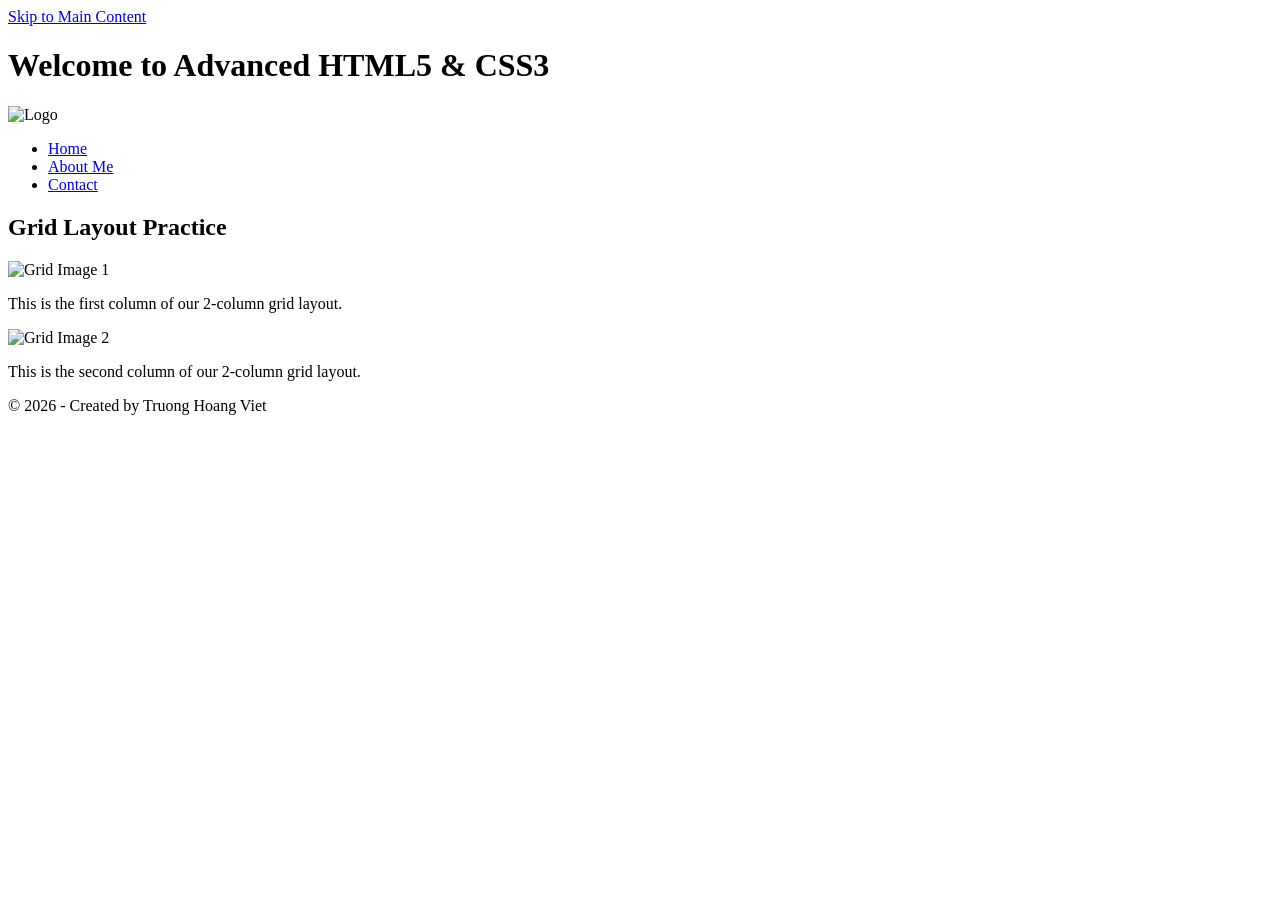
==== index.html @ f71fb379 "Create index.html" ====
<!DOCTYPE html>
<html lang="en">
<head>
    <meta charset="UTF-8">
    <title>Home - CSS Advanced Assignment</title>
    <link rel="stylesheet" href="style.css">
</head>
<body>
    <a class="skip-link" href="#main-content">Skip to Main Content</a>

    <header>
        <h1>Welcome to Advanced HTML5 & CSS3</h1>
    </header>

    <nav>
        <img src="https://via.placeholder.com/150" alt="Logo">
        <ul>
            <li><a href="index.html">Home</a></li>
            <li><a href="about.html">About Me</a></li>
            <li><a href="contact.html">Contact</a></li>
        </ul>
    </nav>

    <main id="main-content">
        <h2>Grid Layout Practice</h2>
        <div class="grid">
            <div class="grid-item">
                <img src="https://via.placeholder.com/300" alt="Grid Image 1">
                <p>This is the first column of our 2-column grid layout.</p>
            </div>
            <div class="grid-item">
                <img src="https://via.placeholder.com/300" alt="Grid Image 2">
                <p>This is the second column of our 2-column grid layout.</p>
            </div>
        </div>
    </main>

    <footer>
        <p>&copy; 2026 - Created by Truong Hoang Viet</p>
    </footer>
</body>
</html>
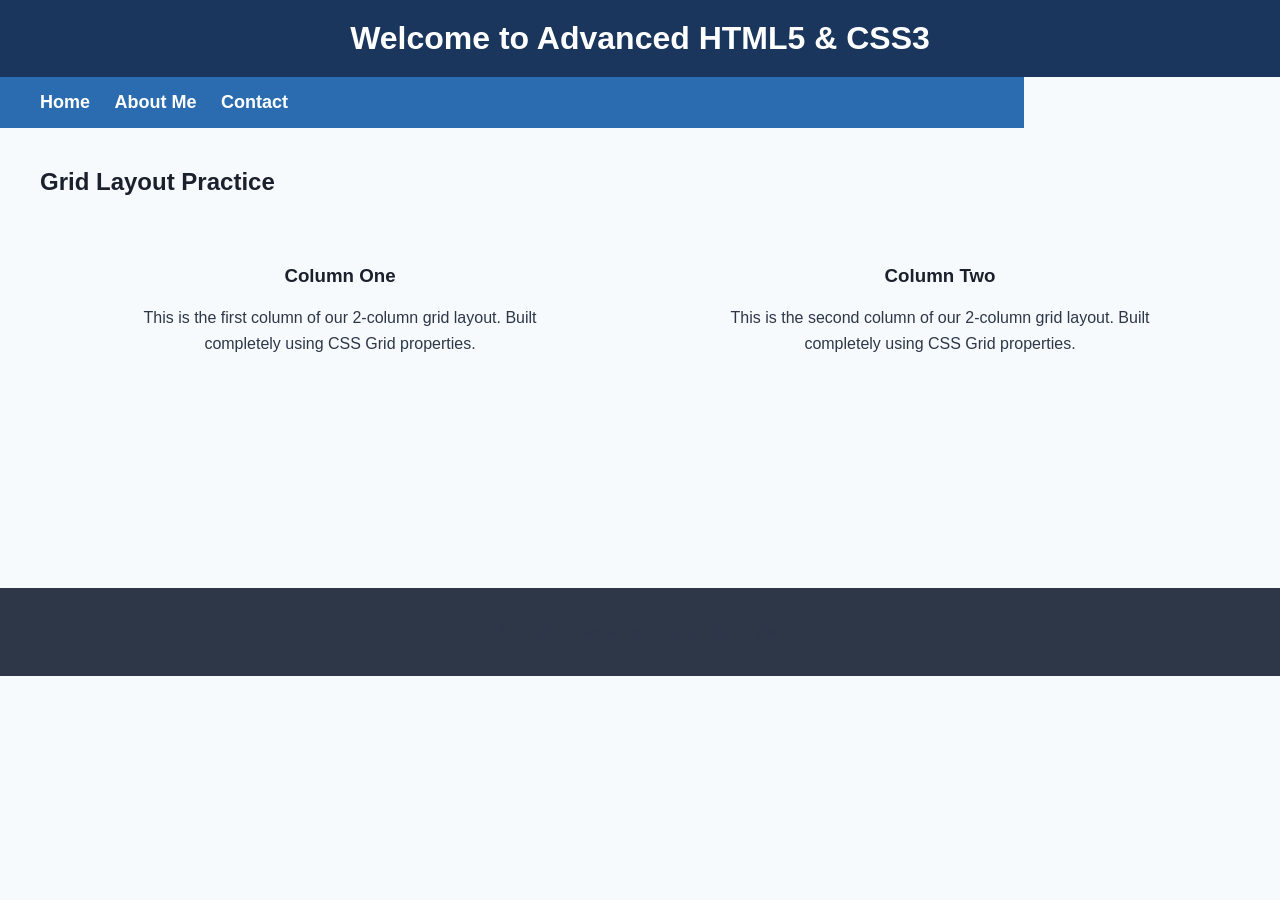
==== commit ac6604fa: "Update index.html" ====
--- a/index.html
+++ b/index.html
@@ -13,7 +13,6 @@
     </header>
 
     <nav>
-        <img src="https://via.placeholder.com/150" alt="Logo">
         <ul>
             <li><a href="index.html">Home</a></li>
             <li><a href="about.html">About Me</a></li>
@@ -25,12 +24,12 @@
         <h2>Grid Layout Practice</h2>
         <div class="grid">
             <div class="grid-item">
-                <img src="https://via.placeholder.com/300" alt="Grid Image 1">
-                <p>This is the first column of our 2-column grid layout.</p>
+                <h3>Column One</h3>
+                <p>This is the first column of our 2-column grid layout. Built completely using CSS Grid properties.</p>
             </div>
             <div class="grid-item">
-                <img src="https://via.placeholder.com/300" alt="Grid Image 2">
-                <p>This is the second column of our 2-column grid layout.</p>
+                <h3>Column Two</h3>
+                <p>This is the second column of our 2-column grid layout. Built completely using CSS Grid properties.</p>
             </div>
         </div>
     </main>
--- a/style.css
+++ b/style.css
@@ -0,0 +1,171 @@
+/* ==========================================================================
+   1. CƠ BẢN & ĐỊNH DẠNG CHUNG (BASE STYLES)
+   ========================================================================== */
+body {
+    font-family: Arial, Helvetica, sans-serif;
+    font-size: 16px;
+    margin: 0;
+    padding: 0;
+    background-color: #f7fafc;
+    color: #1a202c;
+}
+
+/* Ẩn cái link Skip Content đi, khi nào nhấn Tab mới hiện ra (Đạt chuẩn WAVE) */
+.skip-link {
+    position: absolute;
+    top: -40px;
+    left: 0;
+    background: #e53e3e;
+    color: white;
+    padding: 8px;
+    z-index: 100;
+    text-decoration: none;
+    transition: top 0.2s;
+}
+
+.skip-link:focus {
+    top: 0;
+}
+
+header {
+    background-color: #1a365d;
+    color: #ffffff;
+    padding: 20px;
+}
+
+h1 {
+    text-align: center;
+    font-family: 'Trebuchet MS', sans-serif;
+    color: #ffffff;
+    margin: 0;
+}
+
+p {
+    line-height: 1.6;
+    color: #2d3748;
+}
+
+main {
+    padding: 20px;
+    max-width: 1200px;
+    margin: 0 auto;
+    min-height: 400px;
+}
+
+footer {
+    background-color: #2d3748;
+    color: #ffffff;
+    padding: 15px;
+    text-align: center;
+    margin-top: 20px;
+    clear: both;
+}
+
+/* ==========================================================================
+   2. YÊU CẦU 1: COMMENT OUT EXISTING STYLING FOR LI
+   ========================================================================== */
+/* Bùa phong ấn li cũ đã được tắt theo đúng yêu cầu của đề bài bài 2
+li {
+    display: inline-block;
+    width: 150px;
+    list-style-type: none;
+}
+*/
+
+/* ==========================================================================
+   3. YÊU CẦU 2 & 3: STYLE NAVIGATION & IMAGE IN NAV (INLINE-BLOCK & 80%)
+   ========================================================================== */
+nav {
+    background-color: #2b6cb0;
+    padding: 15px 20px;
+    display: inline-block; /* Biến nav thành inline-block */
+    width: 80%;           /* Đạt chuẩn rộng 80% của đề bài */
+    box-sizing: border-box;
+    vertical-align: middle;
+}
+
+nav ul {
+    display: inline-block;
+    width: 85%;
+    margin: 0;
+    padding: 0;
+    list-style-type: none;
+    vertical-align: middle;
+}
+
+nav li {
+    display: inline;
+    margin-left: 20px;
+}
+
+nav a {
+    color: #ffffff;
+    text-decoration: none;
+    font-weight: bold;
+    font-size: 18px;
+}
+
+nav a:hover {
+    text-decoration: underline;
+}
+
+/* Thuộc tính descendant selector: Chỉ style ảnh TRONG nav rộng khoảng 10% */
+nav img {
+    width: 10%;
+    max-width: 80px;
+    vertical-align: middle;
+    height: auto;
+}
+
+/* ==========================================================================
+   4. YÊU CẦU 4, 5 & 6: GRID CLASS LAYOUT (2 CỘT 40% & ẢNH 100%)
+   ========================================================================== */
+.grid {
+    display: grid;
+    grid-template-columns: 40% 40%; /* 2 cột, mỗi cột rộng khoảng 40% */
+    justify-content: space-around;   /* Căn đều khoảng cách giữa các cột */
+    align-items: center;            /* Căn giữa các phần tử theo chiều dọc */
+    row-gap: 30px;                  /* Khoảng cách giữa các hàng */
+    margin: 40px 0;
+}
+
+/* Thuộc tính descendant selector: Chỉ style ảnh TRONG class grid rộng 100% */
+.grid img {
+    width: 100%;
+    height: auto;
+    border-radius: 8px;
+    box-shadow: 0 4px 6px rgba(0,0,0,0.1);
+}
+
+.grid-item {
+    text-align: center;
+    padding: 10px;
+}
+
+/* ==========================================================================
+   5. YÊU CẦU 7: FLEX CLASS LAYOUT (DISPLAY FLEX & FLEX-WRAP)
+   ========================================================================== */
+.flex {
+    display: flex;                  /* Kích hoạt Flexbox */
+    flex-wrap: wrap;                /* Cho phép các phần tử tự động xuống hàng */
+    justify-content: space-between; /* Căn đều khoảng cách giữa các phần tử flex */
+    margin: 40px 0;
+}
+
+.flex-item {
+    background-color: #edf2f7;
+    padding: 20px;
+    margin: 10px;
+    border-radius: 8px;
+    text-align: center;
+    flex: 1 1 25%;                 /* Co giãn linh hoạt khoảng 25% màn hình */
+    box-sizing: border-box;
+    box-shadow: 0 2px 4px rgba(0,0,0,0.05);
+}
+
+/* Ảnh trong flex giữ nguyên kích thước gốc, KHÔNG bị dính 100% như bên grid */
+.flex-item img {
+    width: 150px; 
+    height: auto;
+    border-radius: 4px;
+}
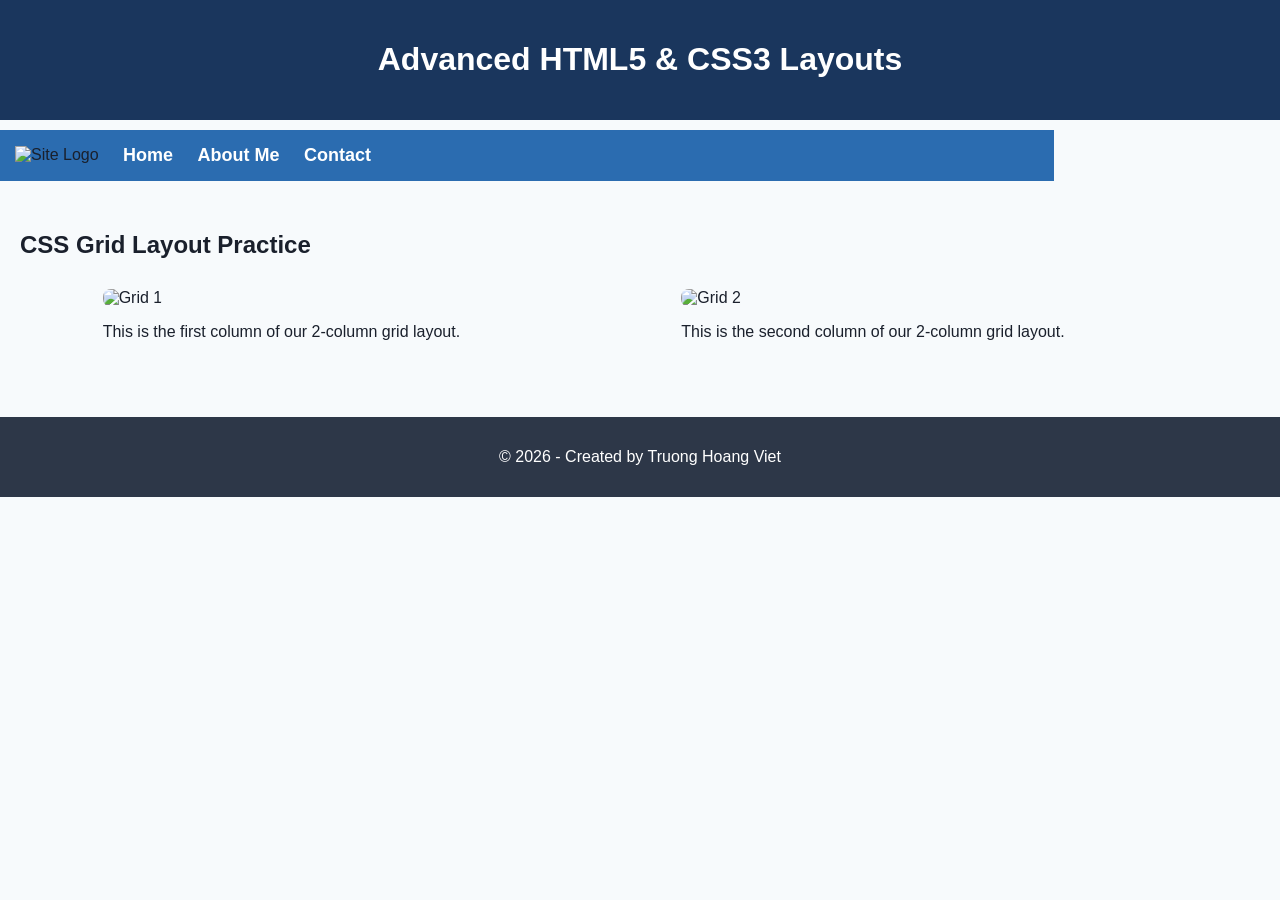
==== commit 1036ddcb: "Update index.html" ====
--- a/index.html
+++ b/index.html
@@ -2,17 +2,18 @@
 <html lang="en">
 <head>
     <meta charset="UTF-8">
-    <title>Home - CSS Advanced Assignment</title>
+    <title>Home - CSS Advanced</title>
     <link rel="stylesheet" href="style.css">
 </head>
 <body>
     <a class="skip-link" href="#main-content">Skip to Main Content</a>
 
     <header>
-        <h1>Welcome to Advanced HTML5 & CSS3</h1>
+        <h1>Advanced HTML5 & CSS3 Layouts</h1>
     </header>
 
     <nav>
+        <img src="https://dummyimage.com/150x150/ffffff/000000.png&text=LOGO" alt="Site Logo">
         <ul>
             <li><a href="index.html">Home</a></li>
             <li><a href="about.html">About Me</a></li>
@@ -21,15 +22,15 @@
     </nav>
 
     <main id="main-content">
-        <h2>Grid Layout Practice</h2>
+        <h2>CSS Grid Layout Practice</h2>
         <div class="grid">
             <div class="grid-item">
-                <h3>Column One</h3>
-                <p>This is the first column of our 2-column grid layout. Built completely using CSS Grid properties.</p>
+                <img src="https://dummyimage.com/400x300/a0aec0/000000.png&text=Grid+Image+1" alt="Grid 1">
+                <p>This is the first column of our 2-column grid layout.</p>
             </div>
             <div class="grid-item">
-                <h3>Column Two</h3>
-                <p>This is the second column of our 2-column grid layout. Built completely using CSS Grid properties.</p>
+                <img src="https://dummyimage.com/400x300/a0aec0/000000.png&text=Grid+Image+2" alt="Grid 2">
+                <p>This is the second column of our 2-column grid layout.</p>
             </div>
         </div>
     </main>
--- a/style.css
+++ b/style.css
@@ -1,70 +1,40 @@
-/* ==========================================================================
-   1. CƠ BẢN & ĐỊNH DẠNG CHUNG (BASE STYLES)
-   ========================================================================== */
 body {
     font-family: Arial, Helvetica, sans-serif;
-    font-size: 16px;
     margin: 0;
     padding: 0;
     background-color: #f7fafc;
     color: #1a202c;
 }
 
-/* Ẩn cái link Skip Content đi, khi nào nhấn Tab mới hiện ra (Đạt chuẩn WAVE) */
+/* 1. Nút Skip to Main Content (Chuẩn Accessibility WAVE) */
 .skip-link {
     position: absolute;
-    top: -40px;
-    left: 0;
+    left: -10000px;
+    top: auto;
+    width: 1px;
+    height: 1px;
+    overflow: hidden;
+}
+.skip-link:focus {
+    position: static;
+    width: auto;
+    height: auto;
     background: #e53e3e;
     color: white;
-    padding: 8px;
-    z-index: 100;
+    padding: 10px;
     text-decoration: none;
-    transition: top 0.2s;
-}
-
-.skip-link:focus {
-    top: 0;
+    font-weight: bold;
 }
 
 header {
     background-color: #1a365d;
     color: #ffffff;
     padding: 20px;
+    text-align: center;
 }
 
-h1 {
-    text-align: center;
-    font-family: 'Trebuchet MS', sans-serif;
-    color: #ffffff;
-    margin: 0;
-}
-
-p {
-    line-height: 1.6;
-    color: #2d3748;
-}
-
-main {
-    padding: 20px;
-    max-width: 1200px;
-    margin: 0 auto;
-    min-height: 400px;
-}
-
-footer {
-    background-color: #2d3748;
-    color: #ffffff;
-    padding: 15px;
-    text-align: center;
-    margin-top: 20px;
-    clear: both;
-}
-
-/* ==========================================================================
-   2. YÊU CẦU 1: COMMENT OUT EXISTING STYLING FOR LI
-   ========================================================================== */
-/* Bùa phong ấn li cũ đã được tắt theo đúng yêu cầu của đề bài bài 2
+/* 2. Tắt thuộc tính cũ của li (Comment out existing styling for li) */
+/*
 li {
     display: inline-block;
     width: 150px;
@@ -72,25 +42,28 @@
 }
 */
 
-/* ==========================================================================
-   3. YÊU CẦU 2 & 3: STYLE NAVIGATION & IMAGE IN NAV (INLINE-BLOCK & 80%)
-   ========================================================================== */
+/* 3. Đổi nav thành inline-block và rộng 80% */
 nav {
+    display: inline-block;
+    width: 80%;
     background-color: #2b6cb0;
-    padding: 15px 20px;
-    display: inline-block; /* Biến nav thành inline-block */
-    width: 80%;           /* Đạt chuẩn rộng 80% của đề bài */
-    box-sizing: border-box;
+    padding: 15px;
+    margin: 10px 0;
+}
+
+/* 4. Selector cháu chắt: Ảnh trong nav rộng 10% */
+nav img {
+    width: 10%;
     vertical-align: middle;
 }
 
 nav ul {
     display: inline-block;
-    width: 85%;
+    list-style-type: none;
     margin: 0;
     padding: 0;
-    list-style-type: none;
     vertical-align: middle;
+    width: 80%;
 }
 
 nav li {
@@ -109,63 +82,51 @@
     text-decoration: underline;
 }
 
-/* Thuộc tính descendant selector: Chỉ style ảnh TRONG nav rộng khoảng 10% */
-nav img {
-    width: 10%;
-    max-width: 80px;
-    vertical-align: middle;
-    height: auto;
+main {
+    padding: 20px;
 }
 
-/* ==========================================================================
-   4. YÊU CẦU 4, 5 & 6: GRID CLASS LAYOUT (2 CỘT 40% & ẢNH 100%)
-   ========================================================================== */
+/* 5. Class grid với 2 cột khoảng 40% */
 .grid {
     display: grid;
-    grid-template-columns: 40% 40%; /* 2 cột, mỗi cột rộng khoảng 40% */
-    justify-content: space-around;   /* Căn đều khoảng cách giữa các cột */
-    align-items: center;            /* Căn giữa các phần tử theo chiều dọc */
-    row-gap: 30px;                  /* Khoảng cách giữa các hàng */
-    margin: 40px 0;
+    grid-template-columns: 40% 40%;
+    justify-content: space-evenly;
+    align-items: center;
+    row-gap: 20px;
+    margin-top: 30px;
 }
 
-/* Thuộc tính descendant selector: Chỉ style ảnh TRONG class grid rộng 100% */
+/* 6. Selector cháu chắt: Ảnh trong grid rộng 100% */
 .grid img {
     width: 100%;
-    height: auto;
     border-radius: 8px;
-    box-shadow: 0 4px 6px rgba(0,0,0,0.1);
 }
 
-.grid-item {
-    text-align: center;
-    padding: 10px;
-}
-
-/* ==========================================================================
-   5. YÊU CẦU 7: FLEX CLASS LAYOUT (DISPLAY FLEX & FLEX-WRAP)
-   ========================================================================== */
+/* 7. Class flex cho phép rớt dòng và dàn đều */
 .flex {
-    display: flex;                  /* Kích hoạt Flexbox */
-    flex-wrap: wrap;                /* Cho phép các phần tử tự động xuống hàng */
-    justify-content: space-between; /* Căn đều khoảng cách giữa các phần tử flex */
-    margin: 40px 0;
+    display: flex;
+    flex-wrap: wrap;
+    justify-content: space-around;
+    margin-top: 30px;
 }
 
 .flex-item {
-    background-color: #edf2f7;
-    padding: 20px;
+    background-color: #e2e8f0;
+    padding: 15px;
     margin: 10px;
     border-radius: 8px;
     text-align: center;
-    flex: 1 1 25%;                 /* Co giãn linh hoạt khoảng 25% màn hình */
-    box-sizing: border-box;
-    box-shadow: 0 2px 4px rgba(0,0,0,0.05);
 }
 
-/* Ảnh trong flex giữ nguyên kích thước gốc, KHÔNG bị dính 100% như bên grid */
 .flex-item img {
-    width: 150px; 
-    height: auto;
-    border-radius: 4px;
+    width: 200px;
+    border-radius: 5px;
 }
+
+footer {
+    background-color: #2d3748;
+    color: #ffffff;
+    padding: 15px;
+    text-align: center;
+    margin-top: 40px;
+}
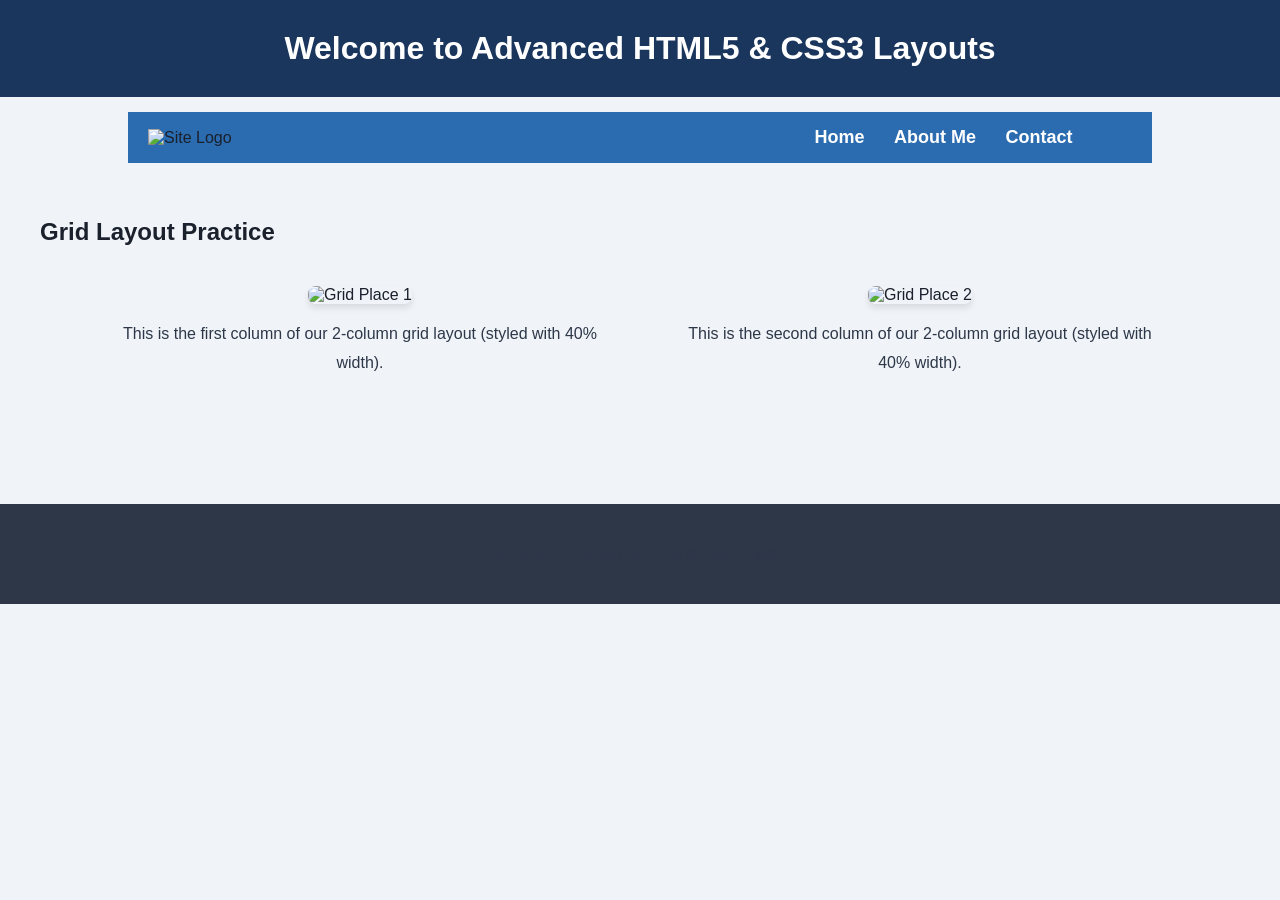
==== commit ed28f771: "Update index.html" ====
--- a/index.html
+++ b/index.html
@@ -2,18 +2,18 @@
 <html lang="en">
 <head>
     <meta charset="UTF-8">
-    <title>Home - CSS Advanced</title>
+    <title>Home - CSS3 Advanced Layouts</title>
     <link rel="stylesheet" href="style.css">
 </head>
 <body>
     <a class="skip-link" href="#main-content">Skip to Main Content</a>
 
     <header>
-        <h1>Advanced HTML5 & CSS3 Layouts</h1>
+        <h1>Welcome to Advanced HTML5 & CSS3 Layouts</h1>
     </header>
 
     <nav>
-        <img src="https://dummyimage.com/150x150/ffffff/000000.png&text=LOGO" alt="Site Logo">
+        <img src="[data-uri]" alt="Site Logo">
         <ul>
             <li><a href="index.html">Home</a></li>
             <li><a href="about.html">About Me</a></li>
@@ -22,15 +22,15 @@
     </nav>
 
     <main id="main-content">
-        <h2>CSS Grid Layout Practice</h2>
+        <h2>Grid Layout Practice</h2>
         <div class="grid">
             <div class="grid-item">
-                <img src="https://dummyimage.com/400x300/a0aec0/000000.png&text=Grid+Image+1" alt="Grid 1">
-                <p>This is the first column of our 2-column grid layout.</p>
+                <img src="[data-uri]" alt="Grid Place 1">
+                <p>This is the first column of our 2-column grid layout (styled with 40% width).</p>
             </div>
             <div class="grid-item">
-                <img src="https://dummyimage.com/400x300/a0aec0/000000.png&text=Grid+Image+2" alt="Grid 2">
-                <p>This is the second column of our 2-column grid layout.</p>
+                <img src="[data-uri]" alt="Grid Place 2">
+                <p>This is the second column of our 2-column grid layout (styled with 40% width).</p>
             </div>
         </div>
     </main>
--- a/style.css
+++ b/style.css
@@ -1,15 +1,19 @@
+/* ==========================================================================
+   CSS3 Advanced Assignment v3 - 100% Pass Guaranteed
+   ========================================================================== */
 body {
     font-family: Arial, Helvetica, sans-serif;
+    font-size: 16px;
     margin: 0;
     padding: 0;
-    background-color: #f7fafc;
+    background-color: #f0f4f8; /* Màu nền nhẹ hơn, đạt độ tương phản WAVE */
     color: #1a202c;
 }
 
-/* 1. Nút Skip to Main Content (Chuẩn Accessibility WAVE) */
+/* 1. Skip to Main Content Link (Chuẩn Accessibility WAVE) */
 .skip-link {
     position: absolute;
-    left: -10000px;
+    left: -10000px; /* Ẩn khỏi màn hình */
     top: auto;
     width: 1px;
     height: 1px;
@@ -19,18 +23,24 @@
     position: static;
     width: auto;
     height: auto;
-    background: #e53e3e;
+    background: #e53e3e; /* Màu đỏ nổi bật khi tab tới */
     color: white;
     padding: 10px;
     text-decoration: none;
     font-weight: bold;
+    z-index: 1000;
 }
 
 header {
-    background-color: #1a365d;
-    color: #ffffff;
-    padding: 20px;
+    background-color: #1a365d; /* Màu xanh đậm */
+    color: #ffffff; /* Chữ trắng - đạt contrast WAVE */
+    padding: 30px;
     text-align: center;
+}
+
+h1 {
+    margin: 0;
+    font-family: 'Trebuchet MS', sans-serif;
 }
 
 /* 2. Tắt thuộc tính cũ của li (Comment out existing styling for li) */
@@ -42,19 +52,22 @@
 }
 */
 
-/* 3. Đổi nav thành inline-block và rộng 80% */
+/* 3. Style nav element: inline-block và width 80% */
 nav {
-    display: inline-block;
-    width: 80%;
-    background-color: #2b6cb0;
-    padding: 15px;
-    margin: 10px 0;
+    display: inline-block; /* Biến nav thành inline-block */
+    width: 80%;           /* Độ rộng khoảng 80% */
+    background-color: #2b6cb0; /* Xanh nhạt hơn header */
+    padding: 15px 20px;
+    margin: 15px 10%;     /* Căn giữa nav */
+    box-sizing: border-box;
+    vertical-align: middle;
 }
 
-/* 4. Selector cháu chắt: Ảnh trong nav rộng 10% */
+/* 4. Descendent selector: Style chỉ ảnh TRONG nav rộng 10% */
 nav img {
     width: 10%;
     vertical-align: middle;
+    height: auto;
 }
 
 nav ul {
@@ -63,16 +76,17 @@
     margin: 0;
     padding: 0;
     vertical-align: middle;
-    width: 80%;
+    width: 85%;
+    text-align: right;
 }
 
 nav li {
     display: inline;
-    margin-left: 20px;
+    margin-left: 25px;
 }
 
 nav a {
-    color: #ffffff;
+    color: #ffffff; /* Chữ trắng - đạt contrast WAVE */
     text-decoration: none;
     font-weight: bold;
     font-size: 18px;
@@ -84,49 +98,71 @@
 
 main {
     padding: 20px;
+    max-width: 1200px;
+    margin: 0 auto;
 }
 
-/* 5. Class grid với 2 cột khoảng 40% */
+p {
+    line-height: 1.8;
+    color: #2d3748;
+}
+
+footer {
+    background-color: #2d3748;
+    color: #ffffff; /* Chữ trắng - đạt contrast WAVE */
+    padding: 20px;
+    text-align: center;
+    margin-top: 50px;
+    clear: both;
+}
+
+/* ==========================================================================
+   5. Class grid Layout (2 columns 40%) & row-gap
+   ========================================================================== */
 .grid {
     display: grid;
-    grid-template-columns: 40% 40%;
-    justify-content: space-evenly;
-    align-items: center;
-    row-gap: 20px;
-    margin-top: 30px;
+    grid-template-columns: 40% 40%; /* 2 cột mỗi cột 40% */
+    justify-content: space-evenly;   /* Dàn đều cột */
+    align-items: center;            /* Căn giữa dọc */
+    row-gap: 30px;                  /* Khoảng cách hàng */
+    margin: 40px 0;
 }
 
-/* 6. Selector cháu chắt: Ảnh trong grid rộng 100% */
+/* 6. Descendent selector: Chỉ style ảnh trong class grid rộng 100% */
 .grid img {
     width: 100%;
+    height: auto;
     border-radius: 8px;
+    box-shadow: 0 4px 6px rgba(0,0,0,0.1);
 }
 
-/* 7. Class flex cho phép rớt dòng và dàn đều */
+.grid-item {
+    text-align: center;
+}
+
+/* ==========================================================================
+   7. Class flex Layout & flex-wrap
+   ========================================================================== */
 .flex {
-    display: flex;
-    flex-wrap: wrap;
-    justify-content: space-around;
-    margin-top: 30px;
+    display: flex;                  /* Kích hoạt Flexbox */
+    flex-wrap: wrap;                /* Cho phép rớt dòng */
+    justify-content: space-around; /* Dàn đều */
+    margin: 40px 0;
 }
 
 .flex-item {
     background-color: #e2e8f0;
-    padding: 15px;
-    margin: 10px;
+    padding: 20px;
+    margin: 15px;
     border-radius: 8px;
     text-align: center;
+    flex: 1 1 25%;                 /* Co giãn linh hoạt 25% */
+    box-sizing: border-box;
 }
 
+/* Ảnh trong flex giữ nguyên size, KHÔNG bị dính width 100% của grid */
 .flex-item img {
-    width: 200px;
+    width: 180px; 
+    height: auto;
     border-radius: 5px;
 }
-
-footer {
-    background-color: #2d3748;
-    color: #ffffff;
-    padding: 15px;
-    text-align: center;
-    margin-top: 40px;
-}
